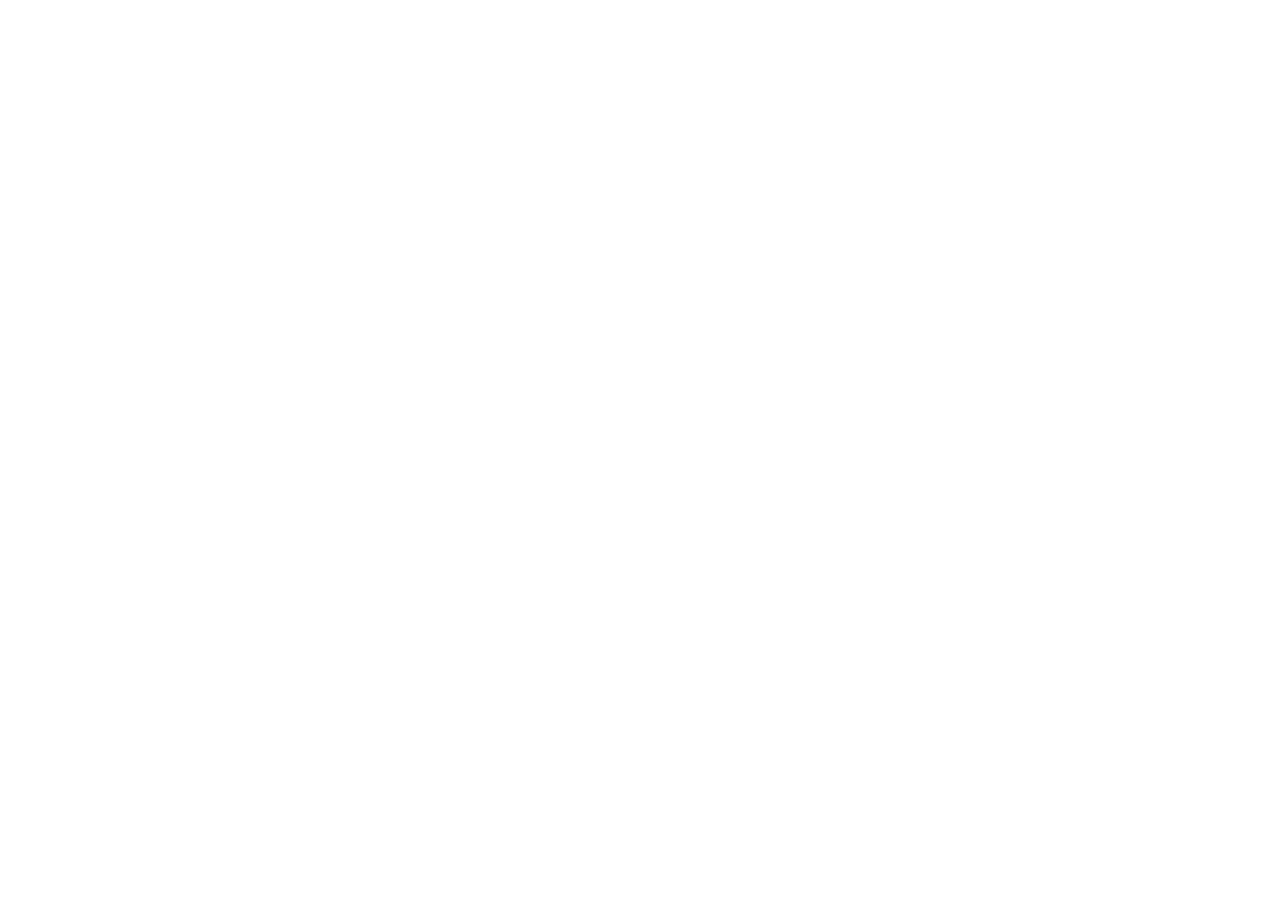
==== .devcontainer/06_DOM/Two/two.html @ a761b81f "two" ====
<!DOCTYPE html>
<html lang="en">
<head>
    <meta charset="UTF-8">
    <meta name="viewport" content="width=device-width, initial-scale=1.0">
    <title>Document</title>
</head>
<body>
    
</body>
</html>
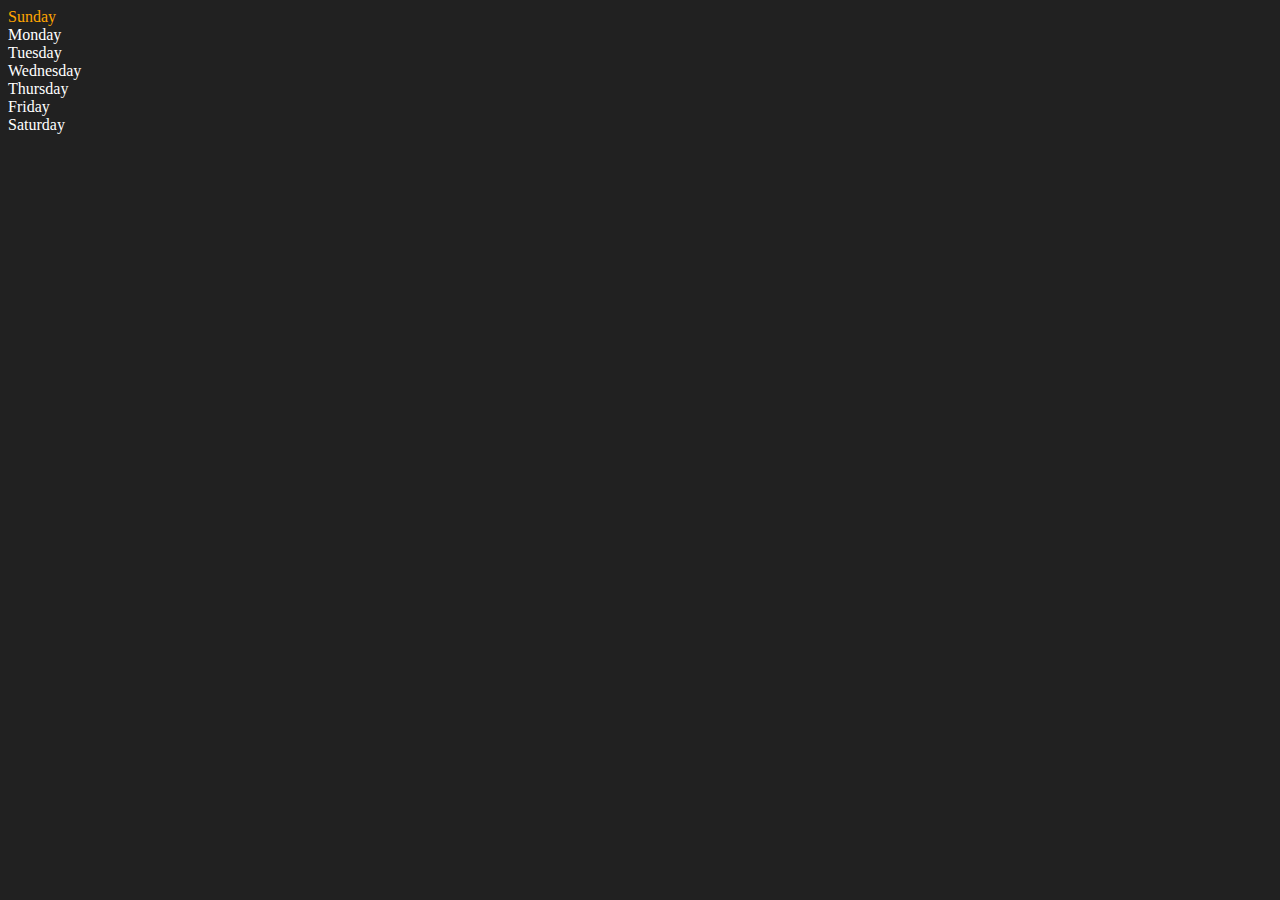
==== commit 188483e2: "Parent And Childrens" ====
--- a/.devcontainer/06_DOM/Two/two.html
+++ b/.devcontainer/06_DOM/Two/two.html
@@ -5,7 +5,16 @@
     <meta name="viewport" content="width=device-width, initial-scale=1.0">
     <title>Document</title>
 </head>
-<body>
-    
+<body style="background-color:#212121; color: #fff ">
+    <div class="parent">
+        <div class="days">Sunday</div>
+        <div class="days">Monday</div>
+        <div class="days">Tuesday</div>
+        <div class="days">Wednesday</div>
+        <div class="days">Thursday</div>
+        <div class="days">Friday</div>
+        <div class="days">Saturday</div>
+    </div>
 </body>
+    <script src="two.js"></script>
 </html>